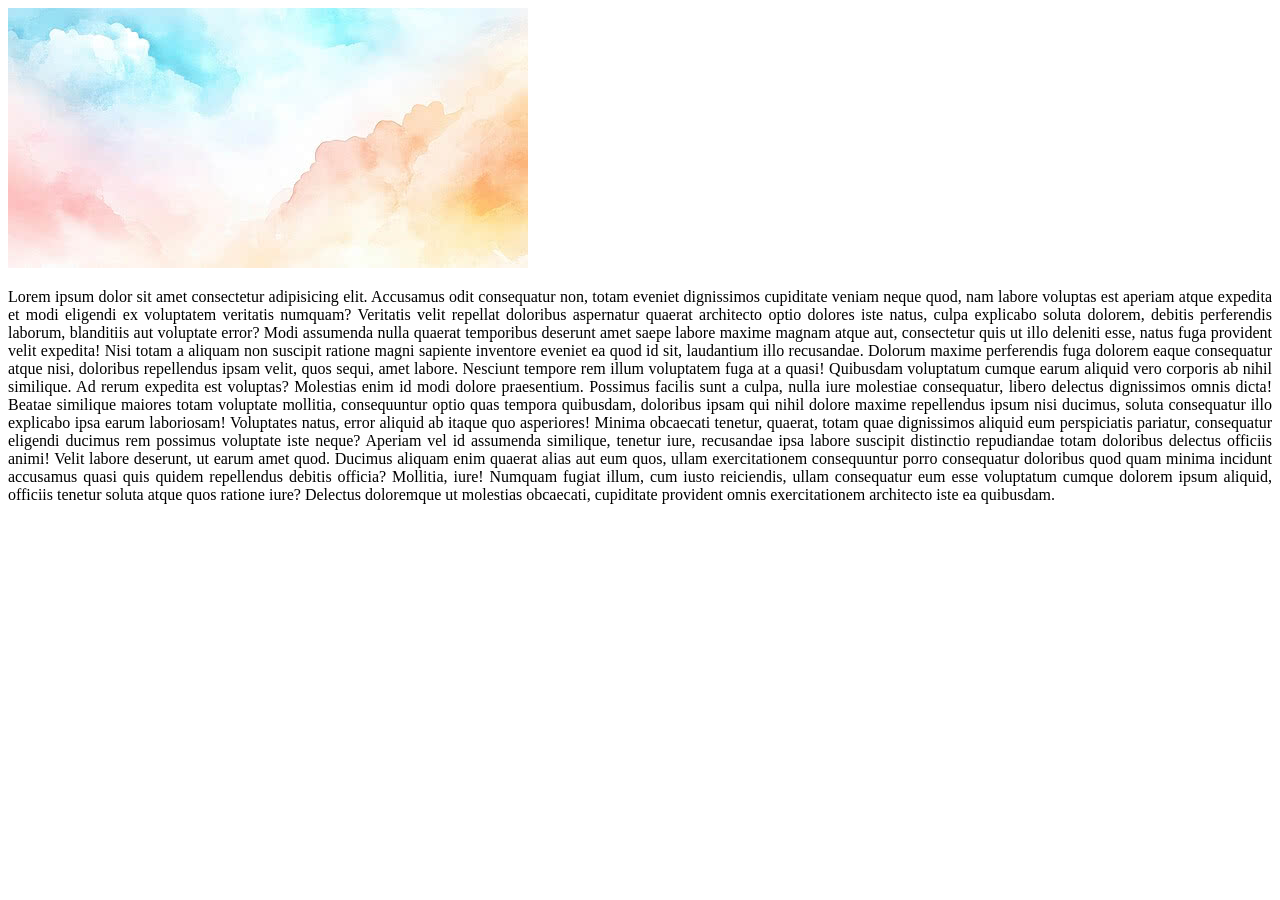
==== Practice/index.html @ a8c257b1 "Commit Message" ====
<!DOCTYPE html>
<html lang="en">
<head>
    <meta charset="UTF-8">
    <meta name="viewport" content="width=device-width, initial-scale=1.0">
    <title>Display in CSS</title>
    <link rel="stylesheet" href="style.css">
</head>
<body>
   <div class="container">
    <img src="/Images/image.png" alt="">
    <p>
        Lorem ipsum dolor sit amet consectetur adipisicing elit. 
        Accusamus odit consequatur non, totam eveniet dignissimos 
        cupiditate veniam neque quod, nam labore voluptas est aperiam 
        atque expedita et modi eligendi ex voluptatem veritatis numquam?
         Veritatis velit repellat doloribus aspernatur quaerat architecto optio dolores 
         iste natus, culpa explicabo soluta dolorem, debitis perferendis laborum, blanditiis 
         aut voluptate error? Modi assumenda nulla quaerat temporibus deserunt amet 
         saepe labore maxime magnam atque aut, consectetur quis ut illo deleniti esse,
          natus fuga provident velit expedita! Nisi totam a aliquam non suscipit ratione 
          magni sapiente inventore eveniet ea quod id sit, laudantium illo recusandae. 
          Dolorum maxime perferendis fuga dolorem eaque consequatur atque nisi, doloribus
           repellendus ipsam velit, quos sequi, amet labore. Nesciunt tempore rem illum voluptatem 
           fuga at a quasi! Quibusdam voluptatum cumque earum aliquid vero corporis ab nihil similique. 
           Ad rerum expedita est voluptas? Molestias enim id modi dolore praesentium. Possimus facilis 
           sunt a culpa, nulla iure molestiae consequatur, libero delectus dignissimos omnis dicta!
            Beatae similique maiores totam voluptate mollitia, consequuntur optio quas tempora quibusdam, 
            doloribus ipsam qui nihil dolore maxime repellendus ipsum nisi ducimus, soluta consequatur 
            illo explicabo ipsa earum laboriosam! Voluptates natus, error aliquid ab itaque quo asperiores! 
            Minima obcaecati tenetur, quaerat, totam quae dignissimos aliquid eum perspiciatis pariatur, 
            consequatur eligendi ducimus rem possimus voluptate iste neque? Aperiam vel id assumenda similique, 
            tenetur iure, recusandae ipsa labore suscipit distinctio repudiandae totam doloribus delectus officiis 
            animi! Velit labore deserunt, ut earum amet quod. Ducimus aliquam enim quaerat alias aut eum quos, 
            ullam exercitationem consequuntur porro consequatur doloribus quod quam minima incidunt accusamus 
            quasi quis quidem repellendus debitis officia? Mollitia, iure! Numquam fugiat illum, cum iusto reiciendis, 
            ullam consequatur eum esse voluptatum cumque dolorem ipsum aliquid, officiis tenetur soluta atque quos ratione 
            iure? Delectus doloremque ut molestias obcaecati, cupiditate provident omnis exercitationem architecto iste ea quibusdam.
    </p>
   </div>
</body>
</html>
---- Practice/style.css ----
.container {
    /* background-color: lightpink;
    height: 500px;
    width: 500px;
    border: 1px solid red;
    overflow: scroll; */
    text-align: justify;
}

img {
clear: both;
}
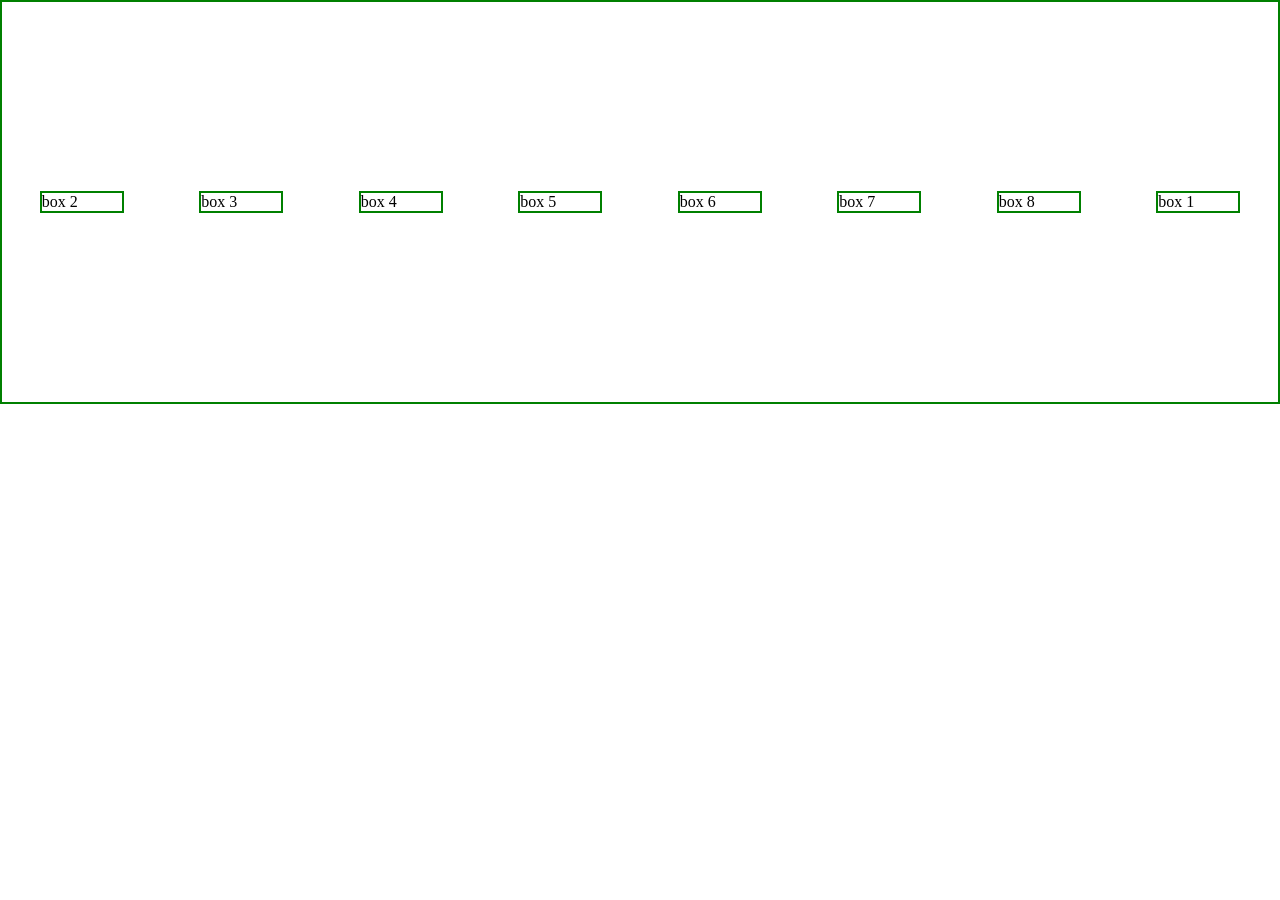
==== commit b28ead2c: "Commit Message" ====
--- a/Practice/index.html
+++ b/Practice/index.html
@@ -3,40 +3,19 @@
 <head>
     <meta charset="UTF-8">
     <meta name="viewport" content="width=device-width, initial-scale=1.0">
-    <title>Display in CSS</title>
+    <title>Flex</title>
     <link rel="stylesheet" href="style.css">
 </head>
 <body>
    <div class="container">
-    <img src="/Images/image.png" alt="">
-    <p>
-        Lorem ipsum dolor sit amet consectetur adipisicing elit. 
-        Accusamus odit consequatur non, totam eveniet dignissimos 
-        cupiditate veniam neque quod, nam labore voluptas est aperiam 
-        atque expedita et modi eligendi ex voluptatem veritatis numquam?
-         Veritatis velit repellat doloribus aspernatur quaerat architecto optio dolores 
-         iste natus, culpa explicabo soluta dolorem, debitis perferendis laborum, blanditiis 
-         aut voluptate error? Modi assumenda nulla quaerat temporibus deserunt amet 
-         saepe labore maxime magnam atque aut, consectetur quis ut illo deleniti esse,
-          natus fuga provident velit expedita! Nisi totam a aliquam non suscipit ratione 
-          magni sapiente inventore eveniet ea quod id sit, laudantium illo recusandae. 
-          Dolorum maxime perferendis fuga dolorem eaque consequatur atque nisi, doloribus
-           repellendus ipsam velit, quos sequi, amet labore. Nesciunt tempore rem illum voluptatem 
-           fuga at a quasi! Quibusdam voluptatum cumque earum aliquid vero corporis ab nihil similique. 
-           Ad rerum expedita est voluptas? Molestias enim id modi dolore praesentium. Possimus facilis 
-           sunt a culpa, nulla iure molestiae consequatur, libero delectus dignissimos omnis dicta!
-            Beatae similique maiores totam voluptate mollitia, consequuntur optio quas tempora quibusdam, 
-            doloribus ipsam qui nihil dolore maxime repellendus ipsum nisi ducimus, soluta consequatur 
-            illo explicabo ipsa earum laboriosam! Voluptates natus, error aliquid ab itaque quo asperiores! 
-            Minima obcaecati tenetur, quaerat, totam quae dignissimos aliquid eum perspiciatis pariatur, 
-            consequatur eligendi ducimus rem possimus voluptate iste neque? Aperiam vel id assumenda similique, 
-            tenetur iure, recusandae ipsa labore suscipit distinctio repudiandae totam doloribus delectus officiis 
-            animi! Velit labore deserunt, ut earum amet quod. Ducimus aliquam enim quaerat alias aut eum quos, 
-            ullam exercitationem consequuntur porro consequatur doloribus quod quam minima incidunt accusamus 
-            quasi quis quidem repellendus debitis officia? Mollitia, iure! Numquam fugiat illum, cum iusto reiciendis, 
-            ullam consequatur eum esse voluptatum cumque dolorem ipsum aliquid, officiis tenetur soluta atque quos ratione 
-            iure? Delectus doloremque ut molestias obcaecati, cupiditate provident omnis exercitationem architecto iste ea quibusdam.
-    </p>
+    <div class="box" id="box-1">box 1</div>
+    <div class="box" id="box-2">box 2</div>
+    <div class="box" id="box-3">box 3</div>
+    <div class="box" id="box-4">box 4</div>
+    <div class="box" id="box-5">box 5</div>
+    <div class="box" id="box-6">box 6</div>
+    <div class="box" id="box-7">box 7</div>
+    <div class="box" id="box-8">box 8</div>
    </div>
 </body>
-</html>+</html> 
--- a/Practice/style.css
+++ b/Practice/style.css
@@ -1,12 +1,25 @@
-.container {
-    /* background-color: lightpink;
-    height: 500px;
-    width: 500px;
-    border: 1px solid red;
-    overflow: scroll; */
-    text-align: justify;
+*{
+    padding: 0;
+    margin: 0;
 }
 
-img {
-clear: both;
+.container {
+    height: 400px;
+    border: 2px solid green;
+
+    display: flex;
+    font-display: row; 
+    align-items: center;
+    justify-content: space-around;
+}
+
+.box {
+    border: 2px solid green;
+    /* margin: 10px 0; */
+    width: 80px;
+}
+
+#box-1 {
+order: 5;
+/* flex-grow: 1; */
 }
